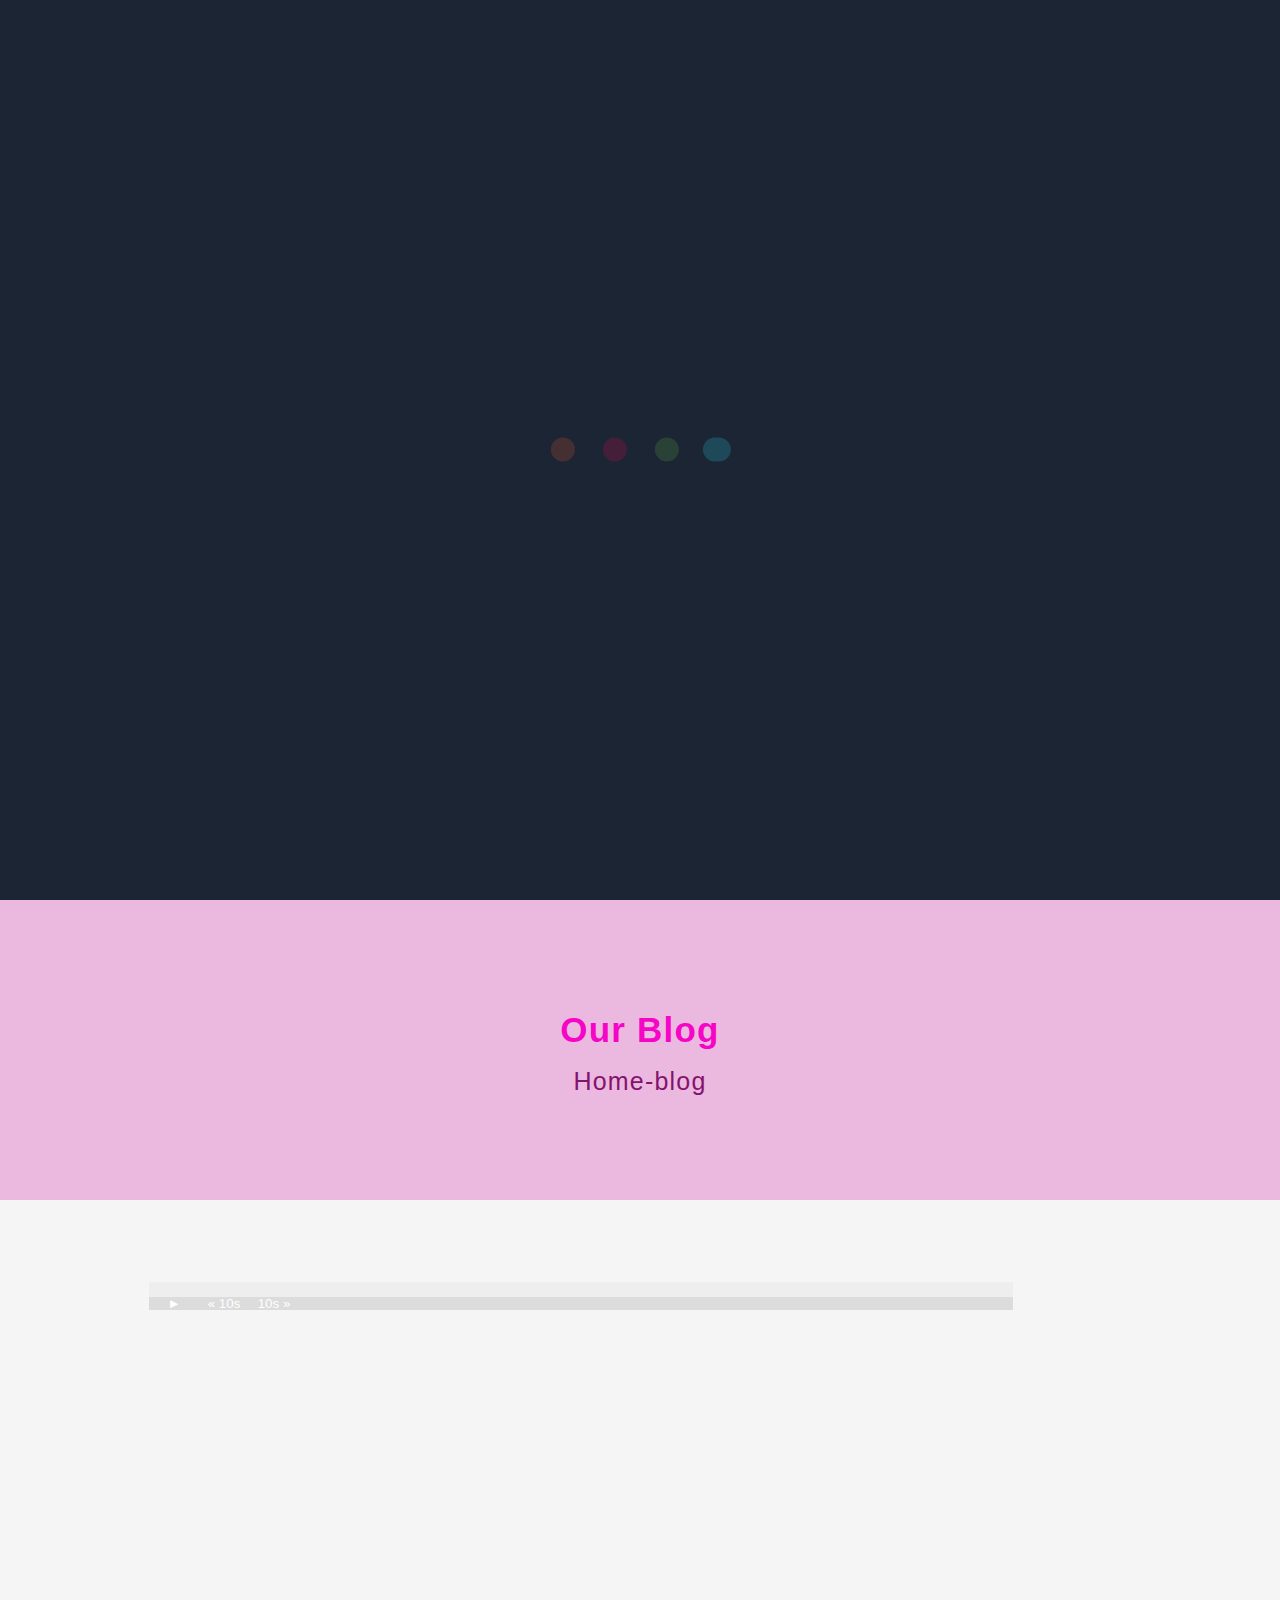
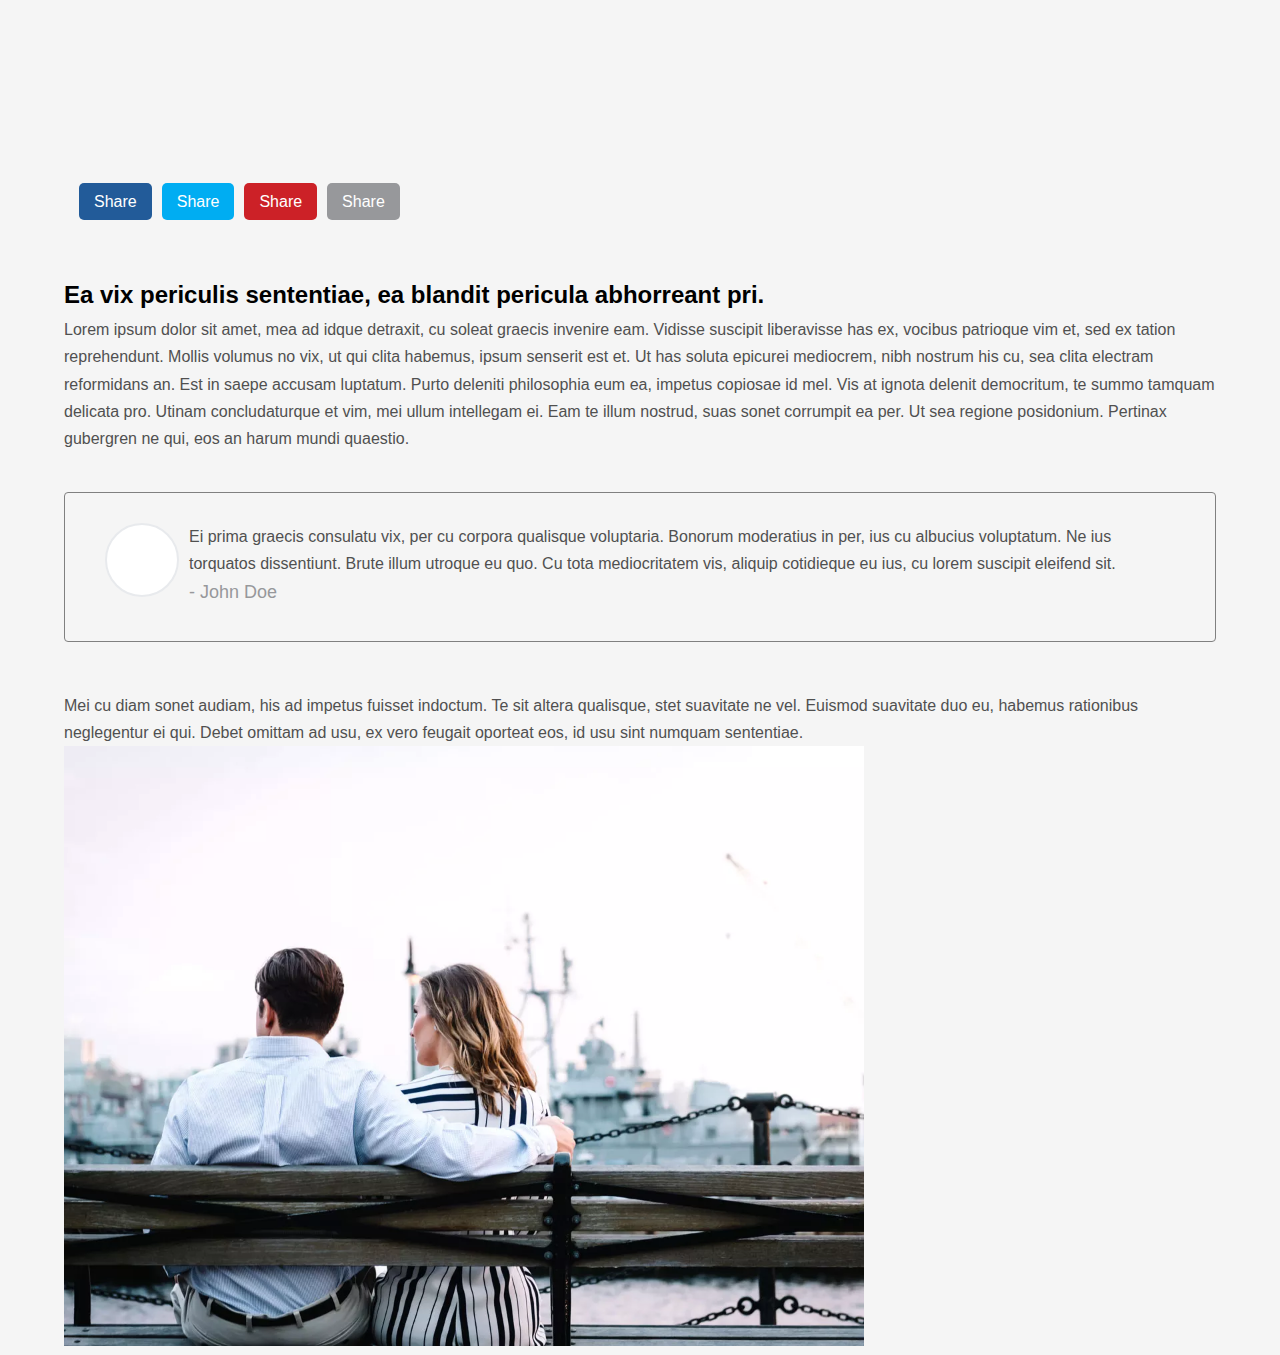
==== blog.html @ 707833f0 "first commit" ====
<!DOCTYPE html>
<html lang="en">
<head>
    <meta charset="UTF-8">
    <meta http-equiv="X-UA-Compatible" content="IE=edge">
    <meta name="viewport" content="width=device-width, initial-scale=1.0">
    <link rel="preconnect" href="https://fonts.googleapis.com">
<link rel="preconnect" href="https://fonts.gstatic.com" crossorigin>
<link href="https://fonts.googleapis.com/css2?family=Lato&family=Nunito:wght@300&family=Titillium+Web:wght@300&display=swap" rel="stylesheet">
    <link href="https://fonts.googleapis.com/css2?family=Lato&family=Nunito:wght@300&display=swap" rel="stylesheet">
    <link rel="stylesheet" href="./style/style.css">
    <link rel="stylesheet" href="https://cdnjs.cloudflare.com/ajax/libs/font-awesome/6.2.1/css/all.min.css" integrity="sha512-MV7K8+y+gLIBoVD59lQIYicR65iaqukzvf/nwasF0nqhPay5w/9lJmVM2hMDcnK1OnMGCdVK+iQrJ7lzPJQd1w==" crossorigin="anonymous" referrerpolicy="no-referrer" />
    <title>Document</title>
</head>
<body>

    <!---loading-->

    <div class="container-loading">
        <div class="loading">
          <div class="ball one"></div>
          <div class="ball two"></div>
          <div class="ball three"></div>
           <div class="ball four"></div>
        </div>
      </div>

    <header class="header hidden">
        <div class="header-image">
            <img src="./image/logo.png.webp" alt="logo">
        </div>
        <div class="header-list">
            <ul>
                <li><a href="index.html">HOME</a></li>
                <li>WOMEN'S</li>
                <li>MEN'S</li>
                <li>SHOP</li>
                <li class="pages">PAGES
                    <ul class="dropdown hidden">
                        <li>Product Details</li>
                        <li>Shop Cart</li>
                        <li>Checkout</li>
                        <li>Blog Details</li>
                    </ul>
                </li>
                <li class="blog"><a href="blog.html">BLOG</a></li>
                <li><a href="contact.html">CONTACT</a></li>
            </ul>
        </div>
        <div class="header-end">
            <div class="login-register">
                <a href="login.html">Login / Register</p>
            </div>
            <div class="header-buttons">
                <ul>
                    <a class="popup" onclick="openSearch()"><li><i class="fa-solid fa-magnifying-glass"></i></li>                    </a>
                    <li><i class="fa-regular fa-heart"></i></li>
                    <li><i class="fa-solid fa-basket-shopping"></i></li>
                    <li><i class="fa-solid fa-circle-half-stroke dark-light"></i>                    </li>
                </ul>
            </div>
        </div>
    </header>

    <div class="our-blog">
        <h3>Our Blog</h3>
        <p>Home-blog</p>
    </div>


    <div class="video-blog">
        <div class="video">
            <video src="./video/video.mp4"  type="video/mp4" autoplay="autoplay"></video>
        </div>
        <div class="controls">
            <div class="progress">
              <div class="progress__filled"></div>
            </div>
            <button class="controls__button toggleButton" title="Toggle Play">
              ►
            </button>
            <button class="controls__button" data-skip="-10" >« 10s</button>
            <button class="controls__button" data-skip="10" >10s »</button>
          </div>
    </div>
    

    <div class="video-about">
        <div class="post-share">
            <a href="https://www.facebook.com/" class="social-facebook">
                <i class="fa-brands fa-facebook-f"></i>
                <span>Share</span>
            </a>
            <a href="https://twitter.com/home" class="social-twitter">
                <i class="fa-brands fa-twitter"></i>
                <span>Share</span>
            </a>
            <a href="https://www.pinterest.com/" class="social-pinterest">
                <i class="fa-brands fa-pinterest"></i>
                <span>Share</span>
            </a>
            <a href="https://mail.google.com/mail/u/0/#inbox" class="social-email">
                <i class="fa-solid fa-envelope"></i>
                <span>Share</span>
            </a>
        </div>
        <div class="video-about-text">
            <h2>Ea vix periculis sententiae, ea blandit pericula abhorreant pri.</h2>
            <p>Lorem ipsum dolor sit amet, mea ad idque detraxit, cu soleat graecis invenire eam. Vidisse suscipit liberavisse has ex, vocibus patrioque vim et, sed ex tation reprehendunt. Mollis volumus no vix, ut qui clita habemus, ipsum senserit est et. Ut has soluta epicurei mediocrem, nibh nostrum his cu, sea clita electram reformidans an.

                Est in saepe accusam luptatum. Purto deleniti philosophia eum ea, impetus copiosae id mel. Vis at ignota delenit democritum, te summo tamquam delicata pro. Utinam concludaturque et vim, mei ullum intellegam ei. Eam te illum nostrud, suas sonet corrumpit ea per. Ut sea regione posidonium. Pertinax gubergren ne qui, eos an harum mundi quaestio.</p>
            <blockquote class="blockquote">
                <p>Ei prima graecis consulatu vix, per cu corpora qualisque voluptaria. Bonorum moderatius in per, ius cu albucius voluptatum. Ne ius torquatos dissentiunt. Brute illum utroque eu quo. Cu tota mediocritatem vis, aliquip cotidieque eu ius, cu lorem suscipit eleifend sit.</p>
                <small> - John Doe</small>
            </blockquote>
            <p>Mei cu diam sonet audiam, his ad impetus fuisset indoctum. Te sit altera qualisque, stet suavitate ne vel. Euismod suavitate duo eu, habemus rationibus neglegentur ei qui. Debet omittam ad usu, ex vero feugait oporteat eos, id usu sint numquam sententiae.</p>
            <img src="./image/videoimg.webp" width="800px" height="600px">
        </div>
    </div>

    <footer class="footer hidden">
        <div class="footer-container">
            <div class="md-1">
                <img src="./image/logo.png.webp" alt="logo">
                <p>Lorem ipsum dolor sit amet, consectetur adipiscing elit, sed do eiusmod tempor incididunt cilisis.</p>
                <div class="pay">
                    <a href="index.html"><img src="./image/payment-1.png.webp" alt="payment"></a>
                    <a href="index.html"><img src="./image/payment-2.png.webp" alt="payment"></a>
                    <a href="index.html"><img src="./image/payment-3.png.webp" alt="payment"></a>
                    <a href="index.html"><img src="./image/payment-4.png.webp" alt="payment"></a>
                    <a href="index.html"><img src="./image/payment-5.png.webp" alt="payment"></a>

                </div>
            </div>
            <div class="md-2">
                <h6>QUICK LINKS</h6>
                <ul>
                    <li>About</li>
                    <li>Blogs</li>
                    <li>Contact</li>
                    <li>FAQ</li>
                </ul>
            </div>
            <div class="md-3">
                <h6>ACCOUNT</h6>
                <ul>
                    <li>My Account</li>
                    <li>Orders Tracking</li>
                    <li>Checkout</li>
                    <li>Wishlist</li>
                </ul>
            </div>
            <div class="md-4">
                <h6>NEWSLETTER</h6>
                <form action="#">
                    <input type="email" name="" id="" placeholder="Email">
                    <button type="submit">SUBSCRIBE</button>
                </form>
                <div class="social">
                    <a href="#"><i class="fa-brands fa-facebook"></i></a>
                    <a href="#"><i class="fa-brands fa-twitter"></i></a>
                    <a href="#"><i class="fa-brands fa-youtube"></i></a>
                    <a href="#"><i class="fa-brands fa-instagram"></i></a>
                    <a href="#"><i class="fa-brands fa-pinterest"></i></a>

                </div>
            </div>
        </div>
    </footer>

    <div id="myOverlay" class="overlay">
        <span class="closebtn" onclick="closeSearch()" title="Close Overlay">×</span>
        <div class="overlay-content">
          <form>
            <input type="text" placeholder="Search.." name="search">
            <button type="submit"><i class="fa fa-search"></i></button>
          </form>
          <div class="smallermsg">
            <small class="dontsend-message hidden">Please fill the blanks</small>
            <small class="send-message hidden">Message sent the our mail!</small>
        </div>
        </div>
      </div>
      
<script src="./js/blog.js"></script>
</body>
</html>
---- style/style.css ----
* {
  margin: 0;
  padding: 0;
  box-sizing: border-box;
}

body {
  --text-white: #ffffff;
  --text-dark: #142136;
  --bg-grey-light: #f5f5f5;
  --bg-white: #ffffff;
  --bg-blue-dark: #142136;
  --bg-indigo: #242559;
  font-family: "Inter", sans-serif;
  line-height: 1.7;
  background-color: var(--bg-grey-light);
}

.dark {
  --text-white: #e6e6e6;
  --text-dark: #ffffff;
  --bg-grey-light: #172437;
  --bg-white: #222b39;
  --bg-blue-dark: #254271;
  --bg-indigo: #7577e1;
}

/* width */
::-webkit-scrollbar {
  width: 15px;
}

/* Track */
::-webkit-scrollbar-track {
  box-shadow: inset 0 0 5px grey;
  border-radius: 10px;
}

/* Handle */
::-webkit-scrollbar-thumb {
  background: #e3c01c;
  border-radius: 10px;
}

/* Handle on hover */
::-webkit-scrollbar-thumb:hover {
  background: #ca1515;
}

.container-loading {
  width: 100%;
  height: 100vh;
  display: grid;
  place-items: center;
  background-color: #1C2534;
}
.container-loading .loading {
  display: flex;
  transform: scale(4);
}
.container-loading .loading .ball {
  width: 0.4rem;
  height: 0.4rem;
  border-radius: 0.5rem;
  transition: transform 0.3s infinite;
}
.container-loading .ball + .ball {
  margin-left: 0.4rem;
}
.container-loading .loading .ball.one {
  -webkit-animation: loadingBall 0.5s infinite alternate;
          animation: loadingBall 0.5s infinite alternate;
  background: rgba(255, 89, 41, 0.1882352941);
}
.container-loading .loading .ball.two {
  -webkit-animation: loadingBall2 0.5s infinite 0.2s alternate;
          animation: loadingBall2 0.5s infinite 0.2s alternate;
  background: rgba(252, 6, 81, 0.1882352941);
}
.container-loading .loading .ball.three {
  -webkit-animation: loadingBall3 0.5s infinite 0.35s alternate;
          animation: loadingBall3 0.5s infinite 0.35s alternate;
  background: rgba(108, 185, 68, 0.1882352941);
}
.container-loading .loading .ball.four {
  -webkit-animation: loadingBall4 0.5s infinite 0.5s alternate;
          animation: loadingBall4 0.5s infinite 0.5s alternate;
  background: rgba(45, 226, 250, 0.1882352941);
}

header {
  display: flex;
  flex-direction: row;
  width: 100%;
  justify-content: space-between;
  margin: 0 auto;
  padding: 15px;
  box-shadow: rgba(17, 12, 46, 0.15) 0px 48px 100px 0px;
}
header .header-image {
  margin-left: 20px;
  margin-top: 6px;
}
header .header-image:hover {
  transform: scale(1.2);
  cursor: pointer;
}
header .header-list ul {
  list-style: none;
  display: flex;
  flex-direction: row;
  gap: 18px;
  padding: 18px;
}
header .header-list ul li {
  font-weight: 300;
  transition: 0.2s;
  position: relative;
}
header .header-list ul li:hover {
  transform: scale(1.2);
  cursor: pointer;
  border-bottom: 2.5px solid rgb(199, 9, 9);
}
header .header-list ul a {
  text-decoration: none;
  color: #000000;
}
header .header-end {
  display: flex;
  flex-direction: row;
}
header .header-end .login-register {
  align-items: center;
  display: inherit;
}
header .header-end .login-register a {
  text-decoration: none;
  font-size: 13px;
  color: #383535;
  position: relative;
  margin-right: 8px;
}
header .header-end .login-register a:hover {
  transform: scale(1.2);
  cursor: pointer;
}
header .header-end .header-buttons ul {
  list-style: none;
  display: flex;
  flex-direction: row;
  gap: 16px;
  padding: 18px;
}
header .header-end .header-buttons ul a {
  text-decoration: none;
  color: #000;
}
header .header-end .header-buttons ul a:hover {
  color: rgb(10, 16, 190);
}
header .header-end .header-buttons ul li {
  color: #0eff28;
}
header .header-end .header-buttons ul li:hover {
  color: #5fc105;
  cursor: pointer;
  transform: scale(1.5);
}

.hidden {
  display: none;
}

.products {
  width: 100%;
}
.products .products-container {
  display: flex;
  flex-direction: column;
  width: 80%;
  margin: 0 auto;
}
.products .products-container .products-container-header {
  display: flex;
  flex-direction: row;
  justify-content: space-between !important;
}
.products .products-container .products-container-header h2:hover {
  cursor: pointer;
  border-bottom: 2px solid rgb(236, 99, 19);
  transition: 0.2s;
}
.products .products-container .products-container-header .products-list ul {
  list-style: none;
  display: flex;
  flex-direction: row;
  gap: 25px;
}
.products .products-container .products-container-header .products-list ul li a {
  text-decoration: none;
  color: rgb(40, 41, 43);
}
.products .products-container .products-container-header .products-list ul li:hover {
  cursor: pointer;
  border-bottom: 2px solid rgb(236, 99, 19);
  transition: 0.2s;
}
.products .products-container .products-container-images .cards {
  margin-top: 40px;
  display: flex;
  flex-direction: row;
  flex-wrap: wrap;
  gap: 24px;
}
.products .products-container .products-container-images .cards .card {
  width: 23%;
  display: flex;
  flex-direction: column;
  gap: 10px;
  text-align: center;
}
.products .products-container .products-container-images .cards .card .card-img {
  position: relative;
  overflow: hidden;
}
.products .products-container .products-container-images .cards .card a {
  text-decoration: none;
  font-size: 17px;
  color: #111111;
  outline: none;
  cursor: pointer;
}
.products .products-container .products-container-images .cards .card .stars i {
  font-size: 10px;
  color: #e3c01c;
  margin-right: -4px;
}
.products .products-container .products-container-images .cards .card p {
  color: #111111;
  font-weight: 600;
  font-size: 18px;
}
.products .products-container .products-container-images .cards .card .card-hid {
  position: absolute;
  left: 0;
  transition: 1s;
  bottom: -20px;
}
.products .products-container .products-container-images .cards .card .card-hid i {
  border-radius: 50%;
  background-color: #fff;
  width: 20px;
  height: 20px;
  align-items: center;
}
.products .products-container .products-container-images .cards .card .card-hid i:hover {
  transform: rotate(360deg);
}
.products .products-container .products-container-images .cards .card:hover .card-hid {
  bottom: 0;
}

.trend-clothes {
  width: 100%;
}
.trend-clothes .container {
  display: flex;
  flex-direction: row;
  gap: 100px;
  margin: 50px 50px;
}
.trend-clothes .container .col-md-1, .trend-clothes .container .col-md-2, .trend-clothes .container .col-md-3 {
  margin-left: 40px;
  display: flex;
  flex-direction: column;
  gap: 25px;
}
.trend-clothes .container .trend-name span {
  font-size: 23px;
  color: #111111;
  font-weight: 500;
  border-bottom: 3px solid #f85617;
}
.trend-clothes .container .trend-name span:hover {
  cursor: pointer;
  transition: 0.8s;
  color: #f85617;
  border-bottom: none;
  font-weight: 500;
}
.trend-clothes .container .trend-card {
  display: flex;
  flex-direction: row;
  gap: 15px;
}
.trend-clothes .container .trend-card .card-about {
  margin-top: 10px;
  display: flex;
  flex-direction: column;
}
.trend-clothes .container .trend-card .card-about p {
  font-size: 14px;
  color: #111111;
  margin-bottom: 5px;
  font-weight: 400;
  font-family: "Montserrat", sans-serif;
}
.trend-clothes .container .trend-card .card-about .stars {
  line-height: 18px;
  margin-bottom: 6px;
}
.trend-clothes .container .trend-card .card-about .stars i {
  font-size: 10px;
  color: #e3c01c;
  margin-right: -4px;
}
.trend-clothes .container .trend-card .card-about h4 {
  color: #111111;
  font-weight: 600;
}

.gallery {
  margin-top: 100px;
  margin-left: 15px;
}
.gallery .gallery-img {
  display: flex;
  flex-wrap: wrap;
  flex-direction: row;
  margin: 0 auto;
}
.gallery .gallery-img img {
  padding: 0 !important;
  height: 300px;
  width: 205px;
}
.gallery .gallery-img img:hover {
  cursor: pointer;
  background-color: #fff;
}

.services-spad {
  margin-bottom: 50px;
  margin-top: 50px;
  height: 150px;
  width: 100%;
  background-color: #fff;
  box-shadow: rgba(99, 99, 99, 0.2) 0px 2px 8px 0px;
}
.services-spad .services-spad-container {
  margin-left: 100px;
  padding-top: 50px;
  width: 80%;
  display: flex;
  flex-direction: row;
  gap: 40px;
  justify-content: space-around;
}
.services-spad .services-spad-container .sevices-card {
  display: flex;
  flex-direction: row;
  gap: 15px;
}
.services-spad .services-spad-container .sevices-card i {
  font-size: 35px;
  color: #ca1515;
}
.services-spad .services-spad-container .sevices-card .srvc-txt {
  display: flex;
  flex-direction: column;
  gap: 5px;
  text-align: left;
}
.services-spad .services-spad-container .sevices-card .srvc-txt h6 {
  font-size: 18px;
  color: rgb(24, 24, 24);
  font-weight: 600;
  margin-bottom: 5px;
  letter-spacing: 0.5px;
}
.services-spad .services-spad-container .sevices-card .srvc-txt p {
  font-size: 13px;
  font-family: "Montserrat", sans-serif;
  color: #666666;
  font-weight: 400;
  line-height: 24px;
  margin: 0 0 15px 0;
}

footer {
  margin-top: 50px;
  width: 100%;
  margin-bottom: 80px;
}
footer .footer-container {
  width: 90%;
  display: flex;
  flex-direction: row;
  margin: 0 auto;
  justify-content: space-between;
}
footer .footer-container .md-1 {
  width: 33%;
}
footer .footer-container .md-1 p {
  margin-top: 20px;
  margin-bottom: 25px;
  font-size: 14px;
  font-family: "Montserrat", sans-serif;
  color: #666666;
  font-weight: 400;
  line-height: 24px;
}
footer .footer-container .md-1 .pay {
  margin-top: 30px;
  display: flex;
  flex-direction: row;
  gap: 15px;
  cursor: pointer;
  transition: 0.5s;
}
footer .footer-container .md-2 {
  margin-left: 20px;
  width: 20%;
}
footer .footer-container .md-2 h6 {
  font-size: 17px;
  color: #111111;
  font-weight: 500;
}
footer .footer-container .md-2 ul {
  margin-top: 15px;
  list-style: none;
}
footer .footer-container .md-2 ul li {
  font-size: 16px;
  color: #666666;
  line-height: 25px;
  cursor: pointer;
  transition: 0.5s;
}
footer .footer-container .md-2 ul li:hover {
  color: #0b2e4d;
  font-weight: 700;
}
footer .footer-container .md-3 {
  margin-left: 10px;
  width: 20%;
}
footer .footer-container .md-3 h6 {
  font-size: 17px;
  color: #111111;
  font-weight: 500;
}
footer .footer-container .md-3 ul {
  margin-top: 15px;
  list-style: none;
}
footer .footer-container .md-3 ul li {
  font-size: 16px;
  color: #666666;
  line-height: 25px;
  cursor: pointer;
  transition: 0.5s;
}
footer .footer-container .md-3 ul li:hover {
  color: #0b2e4d;
  font-weight: 700;
}
footer .footer-container .md-4 {
  width: 27%;
}
footer .footer-container .md-4 h6 {
  font-size: 17px;
  color: #111111;
  font-weight: 500;
}
footer .footer-container .md-4 form {
  display: flex;
  flex-direction: row;
  position: relative;
}
footer .footer-container .md-4 form input {
  margin-top: 15px;
  border: 1px solid #e1e1e1;
  border-radius: 50px;
  padding-left: 30px;
  font-size: 14px;
  color: #666666;
  height: 55px;
  outline: none;
  width: 100rem;
  cursor: pointer;
}
footer .footer-container .md-4 form button {
  background-color: #ca1515;
  position: absolute;
  right: 1px;
  top: 20px;
  font-size: 14px;
  color: #ffffff;
  font-weight: 600;
  border: none;
  display: inline-block;
  padding: 17px 30px;
  border-radius: 50px;
  cursor: pointer;
  transition: 0.2s;
  margin-bottom: 2px;
}
footer .footer-container .md-4 form button:hover {
  background-color: #e1e1e1;
  color: #ca1515;
}
footer .footer-container .md-4 .smallermsg {
  height: 25px;
  width: 145px;
  text-align: center;
  flex-direction: row;
  font-size: 14px;
  display: flex;
  color: #fff;
}
footer .footer-container .md-4 .dontsend-message {
  background-color: rgb(201, 21, 51);
}
footer .footer-container .md-4 .send-message {
  background-color: purple;
}
footer .footer-container .md-4 .social {
  margin-top: 40px;
}
footer .footer-container .md-4 .social a {
  display: inline-block;
  height: 40px;
  width: 40px;
  background: #e1e1e1;
  font-size: 15px;
  color: #111111;
  line-height: 40px;
  text-align: center;
  border-radius: 50%;
  margin-right: 6px;
  margin-bottom: 5px;
}
footer .footer-container .md-4 .social a:hover {
  background-color: #ca1515;
  transition: 0.2s ease-in-out;
  color: #fff;
}

.hidden {
  display: none !important;
}

.dropdown {
  display: flex;
  height: 30px;
  flex-direction: column !important;
  color: #fff;
  background-color: #111111;
  height: auto;
  gap: 3px;
  border-radius: 10px;
}
.dropdown li:hover {
  border-bottom: none !important;
}

.single {
  display: flex;
  flex-direction: column;
  width: 100%;
  height: 75vh;
}
.single-header {
  text-align: center;
  background: #16161a;
  padding: 11px 0px;
}
.single-header p {
  color: #fff;
  font-size: 16px;
  font-weight: 400;
  margin: 0;
}
.single-header p .browser-btn {
  color: #CEBD9C !important;
  font-weight: 500;
  font-size: 16px;
  position: relative;
  display: inline-block;
}
.single-container {
  height: 100%;
  position: relative;
  display: block;
  overflow: hidden;
  background-color: #F3EAD8;
}
.single-container .slick {
  position: absolute;
}
.single-container .slick .slick-container {
  display: flex;
  flex-direction: column;
}
.single-container .slick .slick-container .slick-text {
  margin-top: 50px;
}
.single-container .slick .slick-container .slick-text h2 {
  text-align: center;
  font-size: 34px;
  font-weight: 500;
  color: #292621;
  margin-bottom: 40px;
}
.single-container .slick .slick-container .slick-text p {
  line-height: 1.5;
  padding: 0 200px;
  margin-bottom: 32px;
  font-size: 22px;
  color: #292621;
  font-weight: 400;
}
.single-container .slick .slick-container .slck-img {
  display: flex;
  flex-direction: row;
  justify-content: center;
}
.single-container .slick .slick-container .slck-img .slck-txt {
  display: flex;
  flex-direction: column;
  margin-left: 20px;
  text-align: left;
  margin-top: 10px;
}
.single-container .slick .slick-container .slck-img .slck-txt .name-txt {
  font-family: "Jost", sans-serif;
  color: #292621;
  font-size: 14px;
  font-weight: 500;
  text-align: left;
}
.single-container .slick .slick-container .slck-img .slck-txt .prof {
  color: #74706B;
  font-weight: 500;
  line-height: 1.5;
}
.single-container .btn {
  color: rgba(41, 38, 33, 0.3);
  font-size: 24px;
  position: absolute;
  top: 50%;
  transform: translateY(-50%);
  border: 0;
  padding: 0;
  width: 35px;
  height: 35px;
  border-radius: 50%;
  line-height: 40px;
  cursor: pointer;
  z-index: 1;
  background: none;
  border-radius: 20px;
  transition: 0.44s;
}
.single-container .btn:hover {
  color: red;
  transition: 0.44s;
}
.single-container .fa-circle-chevron-right {
  right: 0%;
}
.single-container .fa-circle-chevron-left {
  left: 6px;
}

@-webkit-keyframes loadingBall {
  0% {
    transform: translateY(0);
  }
  0% {
    transform: translateY(-10px) scale(1.2);
    background: #FF5929;
    box-shadow: 0 0 2px rgba(255, 89, 41, 0.6666666667);
  }
  100% {
    transform: translateY(5px);
  }
}

@keyframes loadingBall {
  0% {
    transform: translateY(0);
  }
  0% {
    transform: translateY(-10px) scale(1.2);
    background: #FF5929;
    box-shadow: 0 0 2px rgba(255, 89, 41, 0.6666666667);
  }
  100% {
    transform: translateY(5px);
  }
}
@-webkit-keyframes loadingBall2 {
  0% {
    transform: translateY(0);
  }
  0% {
    transform: translateY(-10px) scale(1.2);
    background: #FC0651;
    box-shadow: 0 0 2px rgba(252, 6, 81, 0.6666666667);
  }
  100% {
    transform: translateY(5px);
  }
}
@keyframes loadingBall2 {
  0% {
    transform: translateY(0);
  }
  0% {
    transform: translateY(-10px) scale(1.2);
    background: #FC0651;
    box-shadow: 0 0 2px rgba(252, 6, 81, 0.6666666667);
  }
  100% {
    transform: translateY(5px);
  }
}
@-webkit-keyframes loadingBall3 {
  0% {
    transform: translateY(0);
  }
  0% {
    transform: translateY(-10px) scale(1.2);
    background: #6CB944;
    box-shadow: 0 0 2px rgba(108, 185, 68, 0.6666666667);
  }
  100% {
    transform: translateY(5px);
  }
}
@keyframes loadingBall3 {
  0% {
    transform: translateY(0);
  }
  0% {
    transform: translateY(-10px) scale(1.2);
    background: #6CB944;
    box-shadow: 0 0 2px rgba(108, 185, 68, 0.6666666667);
  }
  100% {
    transform: translateY(5px);
  }
}
.hidden {
  display: none !important;
}

.popular-container {
  margin-top: 50px;
  display: flex;
  flex-direction: column;
  align-items: center;
}
.popular-container .pop-text h2 {
  color: #000;
  font-size: 48px;
  font-weight: 700;
  line-height: 1;
  text-align: center;
}
.popular-container .pop-text p {
  margin-top: 30px;
  font-family: "Roboto", sans-serif;
  color: #777;
  font-size: 16px;
  line-height: 30px;
  margin-bottom: 15px;
  font-weight: normal;
}
.popular-container .pop-product-2 {
  margin-bottom: 50px;
}
.popular-container .hidden2 {
  display: none !important;
}
.popular-container .pop-cards {
  display: flex;
  flex-direction: row;
  gap: 20px;
  margin: 0 auto;
}
.popular-container .pop-cards .pop-card {
  display: flex;
  flex-direction: column;
  margin-bottom: 50px;
  position: relative;
}
.popular-container .pop-cards .pop-card .pop-img {
  border-bottom: 2px solid red;
  width: 100%;
}
.popular-container .pop-cards .pop-card:hover {
  transition: 0.3s;
  cursor: pointer;
}
.popular-container .pop-cards .pop-card:hover::after {
  content: "Add to cart";
  font-size: 18px;
  border: 1px solid red;
  width: 360px;
  background-color: red;
  color: #F3EAD8;
  position: absolute;
  bottom: 90px;
  left: 0px;
  height: 50px;
  display: flex;
  justify-content: center;
  align-items: center;
}
.popular-container .pop-cards .pop-card .pop-card-txt {
  margin-top: 30px;
  display: flex;
  flex-direction: column;
  text-align: center;
}
.popular-container .pop-cards .pop-card .pop-card-txt h3 {
  color: #444444;
  font-weight: 700;
  font-size: 24px;
  margin-bottom: 12px;
}
.popular-container .pop-cards .pop-card .pop-card-txt p {
  color: #444444;
  font-size: 18px;
  font-weight: 500;
}
.popular-container .view .view-btn a {
  background-color: #ca1515;
  font-size: 20px;
  text-decoration: none;
  letter-spacing: 0.03em;
  padding: 30px 28px;
  border-radius: 5px;
  transition: color 0.4s linear;
  color: #CEBD9C;
}
.popular-container .view .view-btn a:hover {
  cursor: pointer;
  background-color: #111111;
  color: #ffffff;
}

.overlay {
  height: 100%;
  width: 100%;
  display: none;
  position: fixed;
  z-index: 1;
  top: 0;
  left: 0;
  background-color: rgb(0, 0, 0);
  background-color: rgba(0, 0, 0, 0.9);
}

.overlay-content {
  outline: none;
  position: relative;
  top: 46%;
  width: 80%;
  text-align: center;
  margin-top: 30px;
  margin: auto;
}

.overlay .closebtn {
  position: absolute;
  top: 20px;
  right: 45px;
  font-size: 60px;
  cursor: pointer;
  color: white;
}

.overlay .closebtn:hover {
  color: #ccc;
}

.overlay input[type=text] {
  padding: 15px;
  font-size: 17px;
  border: none;
  float: left;
  width: 80%;
  background: white;
}

.overlay input[type=text]:hover {
  background: #f1f1f1;
}

.overlay button {
  float: left;
  width: 20%;
  padding: 15px;
  background: #ddd;
  font-size: 17px;
  border: none;
  cursor: pointer;
}

.overlay button:hover {
  background: #bbb;
}

.latest-coming {
  margin: 80px 20px;
  position: relative;
  height: 500px;
  overflow: hidden;
}
.latest-coming .latest-products {
  display: flex;
  flex-direction: column;
  gap: 30px;
  position: absolute;
}
.latest-coming .latest-txt {
  text-align: center;
}
.latest-coming .latest-txt h1 {
  color: #222222;
  font-weight: 800;
}
.latest-coming .latest-txt p {
  margin-top: 15px;
  line-height: 24px;
  font-size: 14px;
  font-weight: 400;
  color: #777777;
}
.latest-coming .latest-container {
  width: 80%;
  margin: 0 auto;
}
.latest-coming .latest-container .latest-imgs {
  justify-content: center;
  gap: 20px;
  display: flex;
  flex-direction: row;
}

.map-1 {
  padding-top: 50px;
  padding-left: 40px;
  width: 90%;
  background-color: #faf9f6;
  margin: 0 auto;
}
.map-1 .map-container {
  display: flex;
  flex-direction: row;
  gap: 30px;
}
.map-1 .map-container .map-text {
  width: 45%;
  display: flex;
  flex-direction: column;
}
.map-1 .map-container .map-text .contact-info {
  margin-bottom: 45px;
  display: flex;
  flex-direction: column;
}
.map-1 .map-container .map-text .contact-info h5 {
  color: #111111;
  font-size: 25px;
  font-weight: 600;
  text-transform: uppercase;
  margin-bottom: 20px;
}
.map-1 .map-container .map-text .contact-info ul {
  margin-top: 40px;
  display: flex;
  flex-direction: column;
  gap: 20px;
  list-style: none;
}
.map-1 .map-container .map-text .contact-info ul h6 {
  letter-spacing: 4px;
  color: #111111;
  font-weight: 600;
  margin-bottom: 10px;
}
.map-1 .map-container .map-text .contact-info ul h6 i {
  font-size: 16px;
  color: #ca1515;
  margin-right: 5px;
}
.map-1 .map-container .map-text .contact-info ul p {
  font-size: 15px;
  color: #444444;
}
.map-1 .map-container .map-text .send-message {
  display: flex;
  flex-direction: column;
}
.map-1 .map-container .map-text .send-message h5 {
  color: #111111;
  font-size: 20px;
  font-weight: 600;
  text-transform: uppercase;
  margin-bottom: 35px;
}
.map-1 .map-container .map-text .send-message form {
  display: flex;
  flex-direction: column;
}
.map-1 .map-container .map-text .send-message form input {
  height: 50px;
  width: 100%;
  padding-left: 20px;
  font-size: 14px;
  color: #444444;
  border: 1px solid #e1e1e1;
  border-radius: 10px;
  margin-bottom: 20px;
  outline: none;
}
.map-1 .map-container .map-text .send-message form textarea {
  outline: none;
  height: 130px;
  width: 100%;
  padding-left: 20px;
  padding-top: 12px;
  font-size: 14px;
  color: #444444;
  border: 1px solid #e1e1e1;
  border-radius: 10px;
  margin-bottom: 14px;
}
.map-1 .map-container .map-text .send-message button {
  margin-top: 50px;
  font-size: 14px;
  color: #ffffff;
  background: #ca1515;
  font-weight: 600;
  border: none;
  text-transform: uppercase;
  display: inline-block;
  padding: 12px 30px;
  border-radius: 50px;
}
.map-1 .map-container .map-text .send-message small {
  margin-bottom: 10px;
  border-radius: 4px;
  text-align: center;
  background-color: #1b30a3;
  width: auto;
  color: #fff;
}
.map-1 .map-container .map {
  width: 55%;
  margin-left: 40px;
}
.map-1 .map-container .map iframe {
  height: 800px;
}

.video-blog {
  width: 90%;
  height: auto;
  margin: 0 auto;
}
.video-blog video {
  width: 90%;
  height: 480px;
}

.controls__button {
  background: none;
  border: 0;
  line-height: 1;
  color: white;
  text-align: center;
  outline: 0;
  padding: 0;
  cursor: pointer;
  max-width: 50px;
}

.controls__slider {
  width: 10px;
  height: 30px;
}

.controls {
  display: flex;
  position: absolute;
  bottom: -410px;
  width: 67.5%;
  left: 149px;
  flex-wrap: wrap;
  background: rgba(0, 0, 0, 0.1);
  transform: translateY(0);
}

.controls > * {
  flex: 1;
}

.progress {
  flex: 10;
  position: relative;
  display: flex;
  flex-basis: 100%;
  height: 5px;
  /* background: rgba(0,0,0,0.5); */
  background: rgba(255, 255, 255, 0.5);
  cursor: pointer;
  height: 15px;
}

.progress__filled {
  width: 50%;
  background: #00ff40;
  flex: 0;
  flex-basis: 0%;
}

input[type=range] {
  -webkit-appearance: none;
  background: transparent;
  width: 100%;
  margin: 0 5px;
}

input[type=range]:focus {
  outline: none;
}

input[type=range]::-webkit-slider-runnable-track {
  width: 100%;
  height: 8.4px;
  cursor: pointer;
  background: rgba(255, 255, 255, 0.8);
  border-radius: 4px;
}

input[type=range]::-webkit-slider-thumb {
  height: 0.9rem;
  width: 0.9rem;
  border-radius: 50px;
  background: #00ff40;
  cursor: pointer;
  -webkit-appearance: none;
  margin-top: -3.5px;
}

input[type=range]::-moz-range-track {
  width: 100%;
  height: 8.4px;
  cursor: pointer;
  background: rgba(255, 255, 255, 0.8);
  border-radius: 4px;
}

input[type=range]::-moz-range-thumb {
  height: 0.9rem;
  width: 0.9rem;
  border-radius: 50px;
  background: #00ff40;
  cursor: pointer;
  -webkit-appearance: none;
  margin-top: -3.5px;
}

.our-blog {
  text-align: center;
  background-color: #ebb8e0;
  height: 300px;
  padding-top: 100px;
  margin-bottom: 40px;
}
.our-blog h3 {
  font-size: 35px;
  color: #f705c7;
  font-weight: 800;
  letter-spacing: 1.2px;
}
.our-blog p {
  font-size: 25px;
  color: #84136d;
  font-weight: 500;
  letter-spacing: 1.2px;
}

.video-about {
  margin-top: 50px !important;
  width: 90%;
  margin: 0 auto;
}
.video-about .post-share {
  display: flex;
  flex-direction: row;
  gap: 10px;
  padding: 5px 15px;
  margin-right: 4px;
  margin-bottom: 6px;
  transition: 0.2s opacity;
}
.video-about .post-share a {
  border-radius: 5px;
  color: #fff;
  padding: 5px 15px;
  text-decoration: none;
}
.video-about .post-share .social-facebook {
  background: #225b99 !important;
}
.video-about .post-share .social-facebook:hover {
  cursor: pointer;
  transition: 0, 5s;
  transform: scale(1.2);
  background: #0f3156 !important;
}
.video-about .post-share .social-twitter {
  background: #00adf2 !important;
}
.video-about .post-share .social-twitter:hover {
  cursor: pointer;
  transition: 0.5s;
  transform: scale(1.2);
  background: #0674a0 !important;
}
.video-about .post-share .social-pinterest {
  background: #cc2127 !important;
}
.video-about .post-share .social-pinterest:hover {
  cursor: pointer;
  transition: 0.5s;
  transform: scale(1.2);
  background: #99070c !important;
}
.video-about .post-share .social-email {
  background-color: #97989b;
}
.video-about .post-share .social-email:hover {
  cursor: pointer;
  transition: 0.5s;
  transform: scale(1.2);
  background-color: #6e7076;
}
.video-about-text {
  margin-top: 50px;
}
.video-about-text p {
  color: #505050;
}
.video-about-text .blockquote {
  margin-bottom: 50px;
  border: 1px solid gray;
  border-radius: 4px;
  height: 150px;
  padding: 30px 40px;
  margin-top: 40px;
  color: #505050;
}
.video-about-text .blockquote small {
  margin-top: 50px;
  color: #97989b;
  font-size: 18px;
}
.video-about-text .blockquote::before {
  content: "\f10d";
  font-family: fontAwesome;
  width: 70px;
  height: 70px;
  line-height: 70px;
  text-align: center;
  border-radius: 50%;
  color: #ee4266;
  font-size: 30px;
  background: #fff;
  border: 2px solid #e8eaed;
  float: left;
  margin-right: 10px;
}/*# sourceMappingURL=style.css.map */
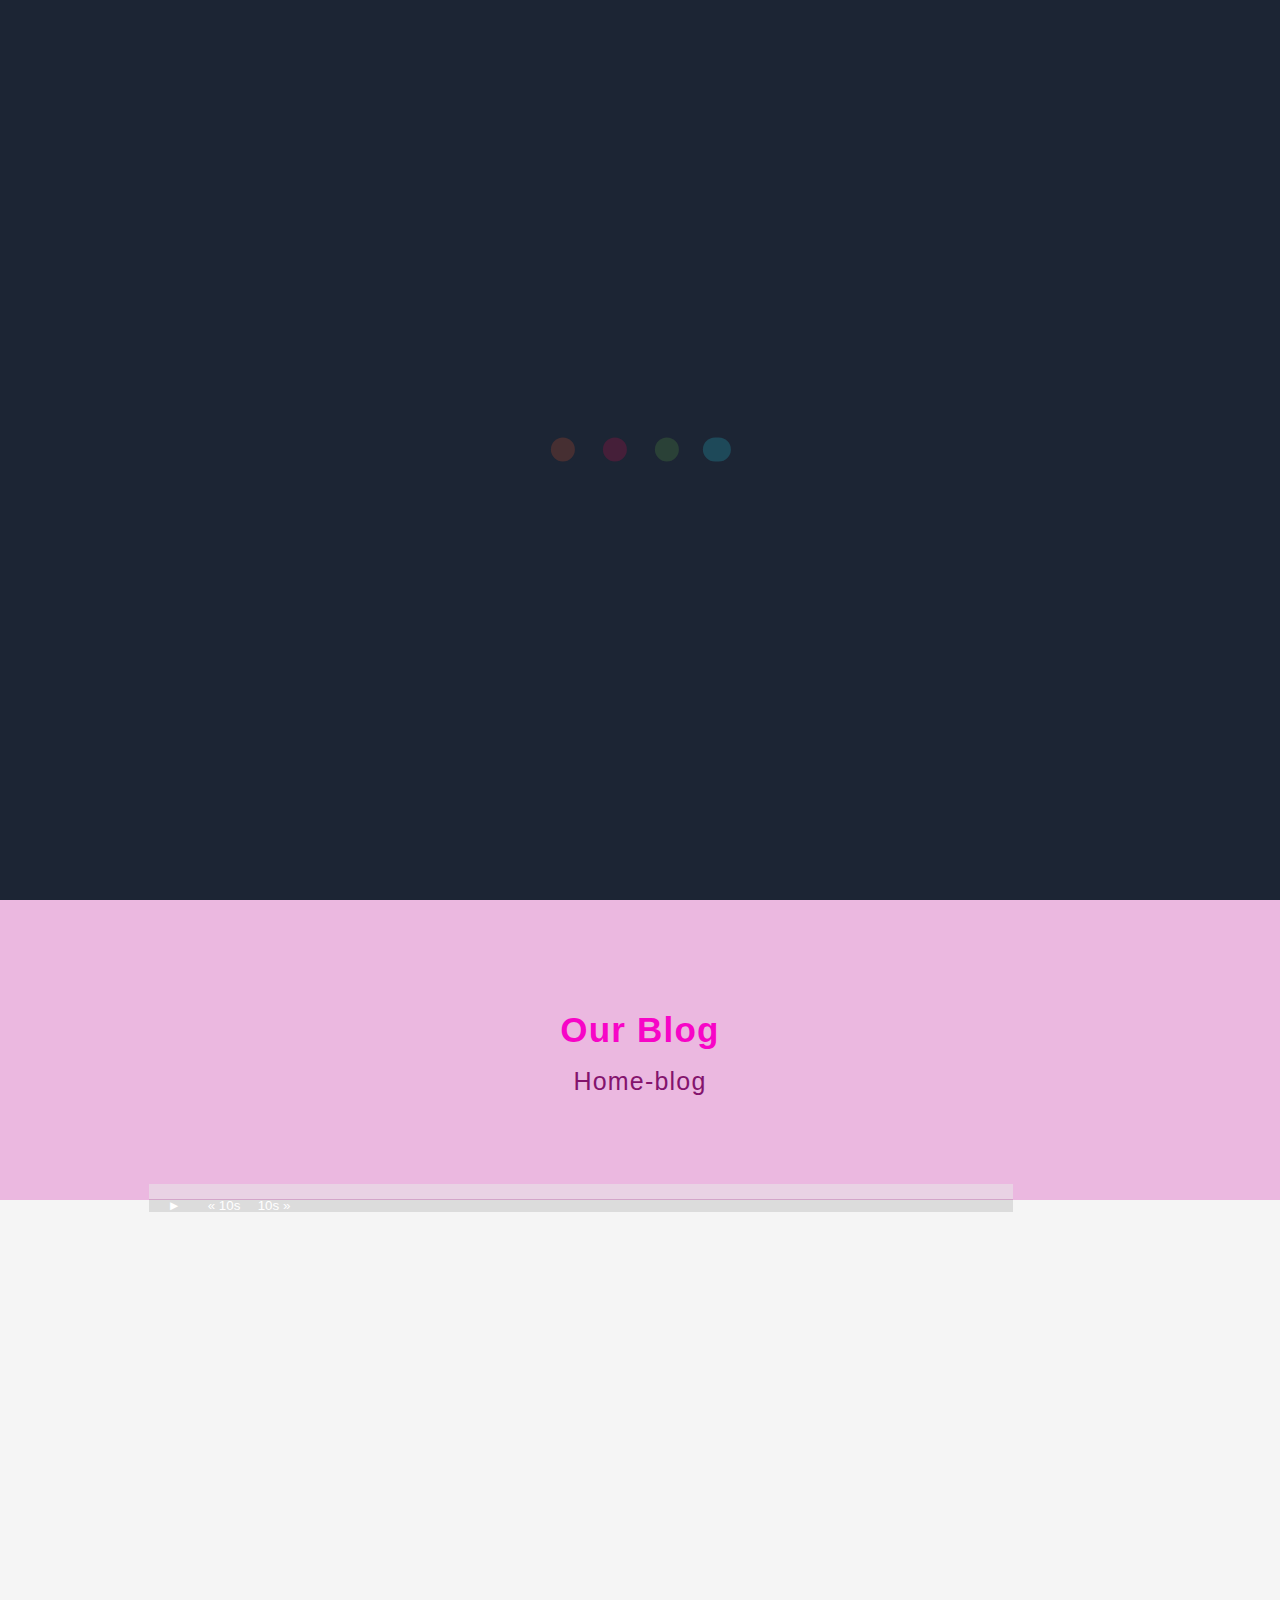
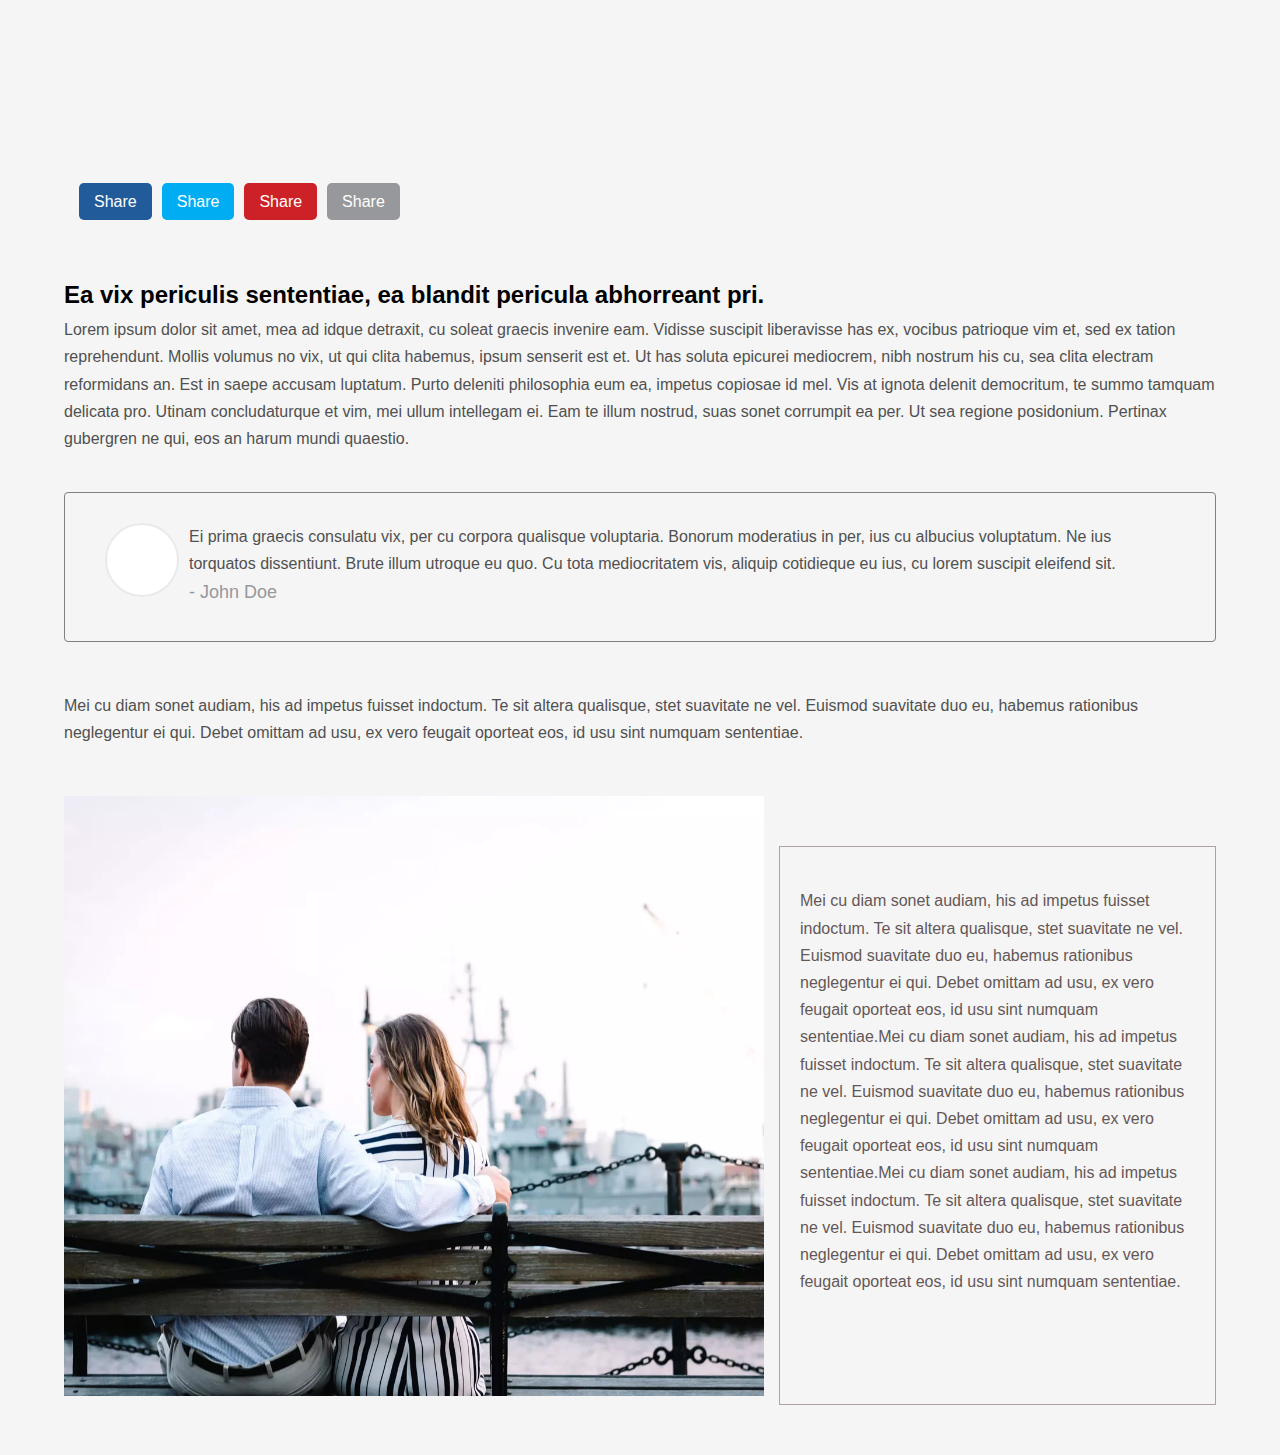
==== commit 8179cb22: "second commit" ====
--- a/blog.html
+++ b/blog.html
@@ -114,7 +114,12 @@
                 <small> - John Doe</small>
             </blockquote>
             <p>Mei cu diam sonet audiam, his ad impetus fuisset indoctum. Te sit altera qualisque, stet suavitate ne vel. Euismod suavitate duo eu, habemus rationibus neglegentur ei qui. Debet omittam ad usu, ex vero feugait oporteat eos, id usu sint numquam sententiae.</p>
-            <img src="./image/videoimg.webp" width="800px" height="600px">
+            
+        </div>
+        <div class="video-about-img-txt">
+           <div class="imageeee"> <img src="./image/videoimg.webp" width="700px" height="600px"></div>
+           <div class="texttttt"><p>Mei cu diam sonet audiam, his ad impetus fuisset indoctum. Te sit altera qualisque, stet suavitate ne vel. Euismod suavitate duo eu, habemus rationibus neglegentur ei qui. Debet omittam ad usu, ex vero feugait oporteat eos, id usu sint numquam sententiae.Mei cu diam sonet audiam, his ad impetus fuisset indoctum. Te sit altera qualisque, stet suavitate ne vel. Euismod suavitate duo eu, habemus rationibus neglegentur ei qui. Debet omittam ad usu, ex vero feugait oporteat eos, id usu sint numquam sententiae.Mei cu diam sonet audiam, his ad impetus fuisset indoctum. Te sit altera qualisque, stet suavitate ne vel. Euismod suavitate duo eu, habemus rationibus neglegentur ei qui. Debet omittam ad usu, ex vero feugait oporteat eos, id usu sint numquam sententiae.</p></div>
+
         </div>
     </div>
 
--- a/style/style.css
+++ b/style/style.css
@@ -1102,7 +1102,7 @@
 .controls {
   display: flex;
   position: absolute;
-  bottom: -410px;
+  bottom: -312px;
   width: 67.5%;
   left: 149px;
   flex-wrap: wrap;
@@ -1290,4 +1290,21 @@
   border: 2px solid #e8eaed;
   float: left;
   margin-right: 10px;
+}
+
+.video-about-img-txt {
+  margin-top: 50px;
+  margin-bottom: 50px;
+  display: flex;
+  flex-direction: row;
+  gap: 15px;
+}
+.video-about-img-txt .texttttt {
+  height: auto;
+  padding-top: 40px;
+  padding-left: 20px;
+  padding-right: 20px;
+  border: 1px solid rgb(174, 161, 161);
+  margin-top: 50px;
+  color: rgb(100, 87, 87);
 }/*# sourceMappingURL=style.css.map */